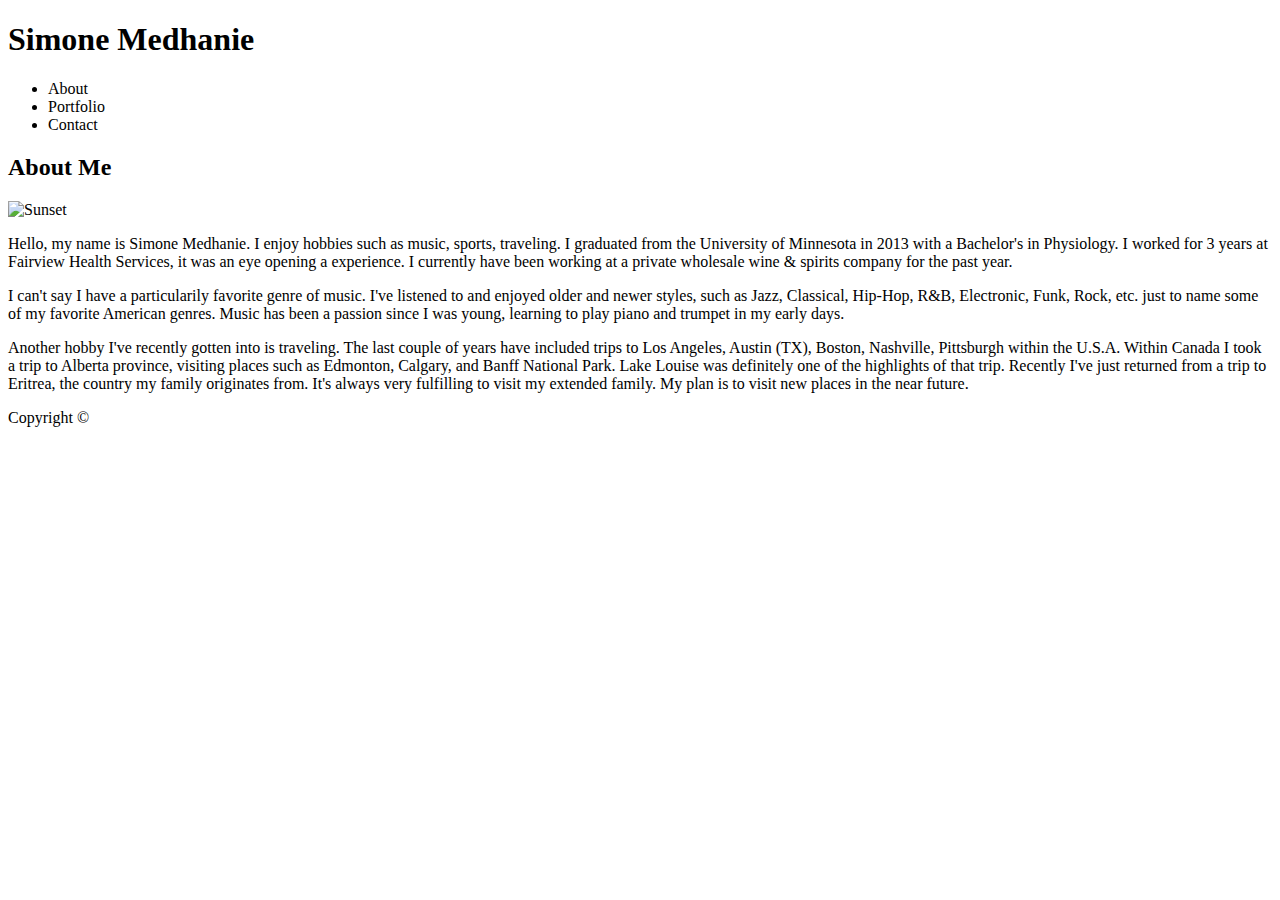
==== index.html @ 36f01762 "image add-on" ====
<!DOCTYPE html>
<html lang="en-us">

<head>
    <meta charset="UTF-8">
    <title>About Me</title>
</head>


<body>

    <header>
     
        <h1>Simone Medhanie</h1>

        <ul>
            <li>About</li>
            <li>Portfolio</li>
            <li>Contact</li>
        </ul>

    </header>

    <div id="about_me">
        <h2>About Me</h2>
    </div>

    <div class="info">

        <img src="https://picsum.photos/200/200/?image=896" alt="Sunset">
        <p>
            Hello, my name is Simone Medhanie. I enjoy hobbies such as music, sports, traveling. I graduated from the University of Minnesota in 2013 with a Bachelor's in Physiology. I worked for 3 years at Fairview Health Services, it was an eye opening a experience. I currently have been working at a private wholesale wine & spirits company for the past year.
        </p>

        <p>
            I can't say I have a particularily favorite genre of music. I've listened to and enjoyed older and newer styles, such as Jazz, Classical, Hip-Hop, R&B, Electronic, Funk, Rock, etc. just to name some of my favorite American genres. Music has been a passion since I was young, learning to play piano and trumpet in my early days. 
        </p>

        <p>
                Another hobby I've recently gotten into is traveling.  The last couple of years have included trips to Los Angeles, Austin (TX), Boston, Nashville, Pittsburgh within the U.S.A.  Within Canada I took a trip to Alberta province, visiting places such as Edmonton, Calgary, and Banff National Park. Lake Louise was definitely one of the highlights of that trip. Recently I've just returned from a trip to Eritrea, the country my family originates from. It's always very fulfilling to visit my extended family. My plan is to visit new places in the near future.
        </p>

    </div>

    
    <footer>
        Copyright © 
    </footer>

</body>

</html>
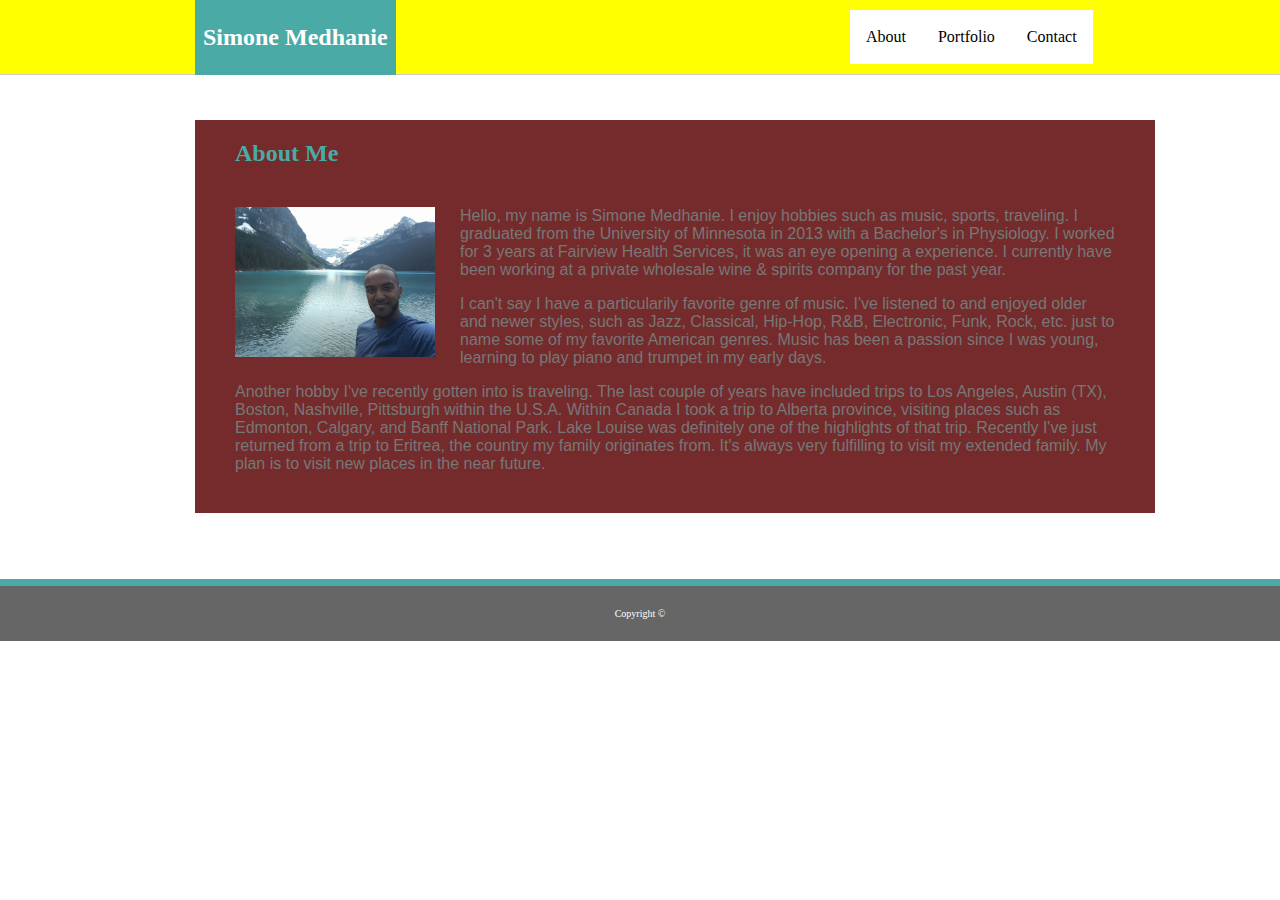
==== commit 76fcdae2: "update/image add-on" ====
--- a/index.html
+++ b/index.html
@@ -4,48 +4,54 @@
 <head>
     <meta charset="UTF-8">
     <title>About Me</title>
+    <link rel="stylesheet" type="text/css" href="assets/css/style.css">
+    
 </head>
 
 
 <body>
 
-    <header>
-     
-        <h1>Simone Medhanie</h1>
-
+    <div class="header">  <!--color #ffffff-->
+        <div class="name">
+            <h2>Simone Medhanie</h2>
+        </div>
         <ul>
-            <li>About</li>
-            <li>Portfolio</li>
-            <li>Contact</li>
+            <li><a href="contact.html">Contact</a></li>
+            <li><a href="portfolio.html">Portfolio</a></li>
+            <li><a href="index.html">About</a></li>
         </ul>
-
-    </header>
-
-    <div id="about_me">
-        <h2>About Me</h2>
-    </div>
-
-    <div class="info">
-
-        <img src="https://picsum.photos/200/200/?image=896" alt="Sunset">
-        <p>
-            Hello, my name is Simone Medhanie. I enjoy hobbies such as music, sports, traveling. I graduated from the University of Minnesota in 2013 with a Bachelor's in Physiology. I worked for 3 years at Fairview Health Services, it was an eye opening a experience. I currently have been working at a private wholesale wine & spirits company for the past year.
-        </p>
-
-        <p>
-            I can't say I have a particularily favorite genre of music. I've listened to and enjoyed older and newer styles, such as Jazz, Classical, Hip-Hop, R&B, Electronic, Funk, Rock, etc. just to name some of my favorite American genres. Music has been a passion since I was young, learning to play piano and trumpet in my early days. 
-        </p>
-
-        <p>
-                Another hobby I've recently gotten into is traveling.  The last couple of years have included trips to Los Angeles, Austin (TX), Boston, Nashville, Pittsburgh within the U.S.A.  Within Canada I took a trip to Alberta province, visiting places such as Edmonton, Calgary, and Banff National Park. Lake Louise was definitely one of the highlights of that trip. Recently I've just returned from a trip to Eritrea, the country my family originates from. It's always very fulfilling to visit my extended family. My plan is to visit new places in the near future.
-        </p>
 
     </div>
 
+    <div class="container">
+
+            <div class="content">
+                    <h2>About Me</h2>
+                </div>
+            
+                <div class="story">
+            <img src="assets/images/IMG_20170608_153212.jpg" alt="Lake Louise" />
+        
+            
+                <p>
+                    Hello, my name is Simone Medhanie. I enjoy hobbies such as music, sports, traveling. I graduated from the University of Minnesota in 2013 with a Bachelor's in Physiology. I worked for 3 years at Fairview Health Services, it was an eye opening a experience. I currently have been working at a private wholesale wine & spirits company for the past year.
+                </p>
+
+                <p>
+                    I can't say I have a particularily favorite genre of music. I've listened to and enjoyed older and newer styles, such as Jazz, Classical, Hip-Hop, R&B, Electronic, Funk, Rock, etc. just to name some of my favorite American genres. Music has been a passion since I was young, learning to play piano and trumpet in my early days. 
+                </p>
+
+                <p>
+                        Another hobby I've recently gotten into is traveling.  The last couple of years have included trips to Los Angeles, Austin (TX), Boston, Nashville, Pittsburgh within the U.S.A.  Within Canada I took a trip to Alberta province, visiting places such as Edmonton, Calgary, and Banff National Park. Lake Louise was definitely one of the highlights of that trip. Recently I've just returned from a trip to Eritrea, the country my family originates from. It's always very fulfilling to visit my extended family. My plan is to visit new places in the near future.
+                </p>
+            </div>
+            
+    </div>
+
     
-    <footer>
-        Copyright © 
-    </footer>
+    <div class="footer">
+        <p class="copyright">Copyright ©</p> 
+    </div>
 
 </body>
 
--- a/assets/css/style.css
+++ b/assets/css/style.css
@@ -0,0 +1,96 @@
+body {
+    margin: 0px auto;
+}
+.header {
+   color: #ffffff;
+   font-family: Georgia, 'Times New Roman', Times, serif;
+   top: 0px;
+   padding: 10px;
+   background: yellow;
+   border-bottom: 1px solid #cccccc;
+}
+
+.name {
+    position: relative;
+    top: -10px;
+    padding: 4px 8px 4px 8px;
+    left: 185px;
+    background-color: #4aaaa5;
+    float: left;
+}
+
+.container {
+    width: 960px;
+    margin: 35px 195px 50px 195px;
+    display: inline-block;
+    background: #752b2b;
+    border: #dddddd;
+}
+
+ul {
+    position: relative;
+    right: 14%;
+    list-style-type: none;
+    margin: 0;
+    padding: 0;
+    overflow: hidden;
+}
+
+li {
+    border-right: 1px solid black;
+
+    
+}
+li:last-child {border-right: none;}
+li a {
+    background: #ffffff;
+    float: right;
+    display: block;
+    top: 0px;
+    padding: 18px 16px;
+    margin-bottom: 0px 10px;
+    color: black;
+    text-decoration: none;
+
+}
+
+a:hover {
+    background: #eeeeee;
+}
+.content {
+    clear: both;
+    font-family: Georgia, 'Times New Roman', Times, serif;
+    color: #4aaaa5;
+    margin: 20px 40px;
+}
+
+.story {
+    font-family: Arial, Helvetica, sans-serif;
+    color: #777777;
+    margin: 40px;
+}
+
+img {
+    width: 200px;
+    height: 150px;
+    float: left;
+    margin-right: 25px;
+}
+
+.footer {
+    font-family: Georgia, 'Times New Roman', Times, serif;
+    position: relative;
+    background-color: #666666; 
+    padding: 12px;
+    bottom: -16px;
+    border-top: 7px solid #4aaaa5;
+    margin-right: 0px;
+    margin-left: 0px;
+}
+
+.copyright {
+    text-align: center;
+    font-size: 10px;
+    color: #ffffff;
+}
+
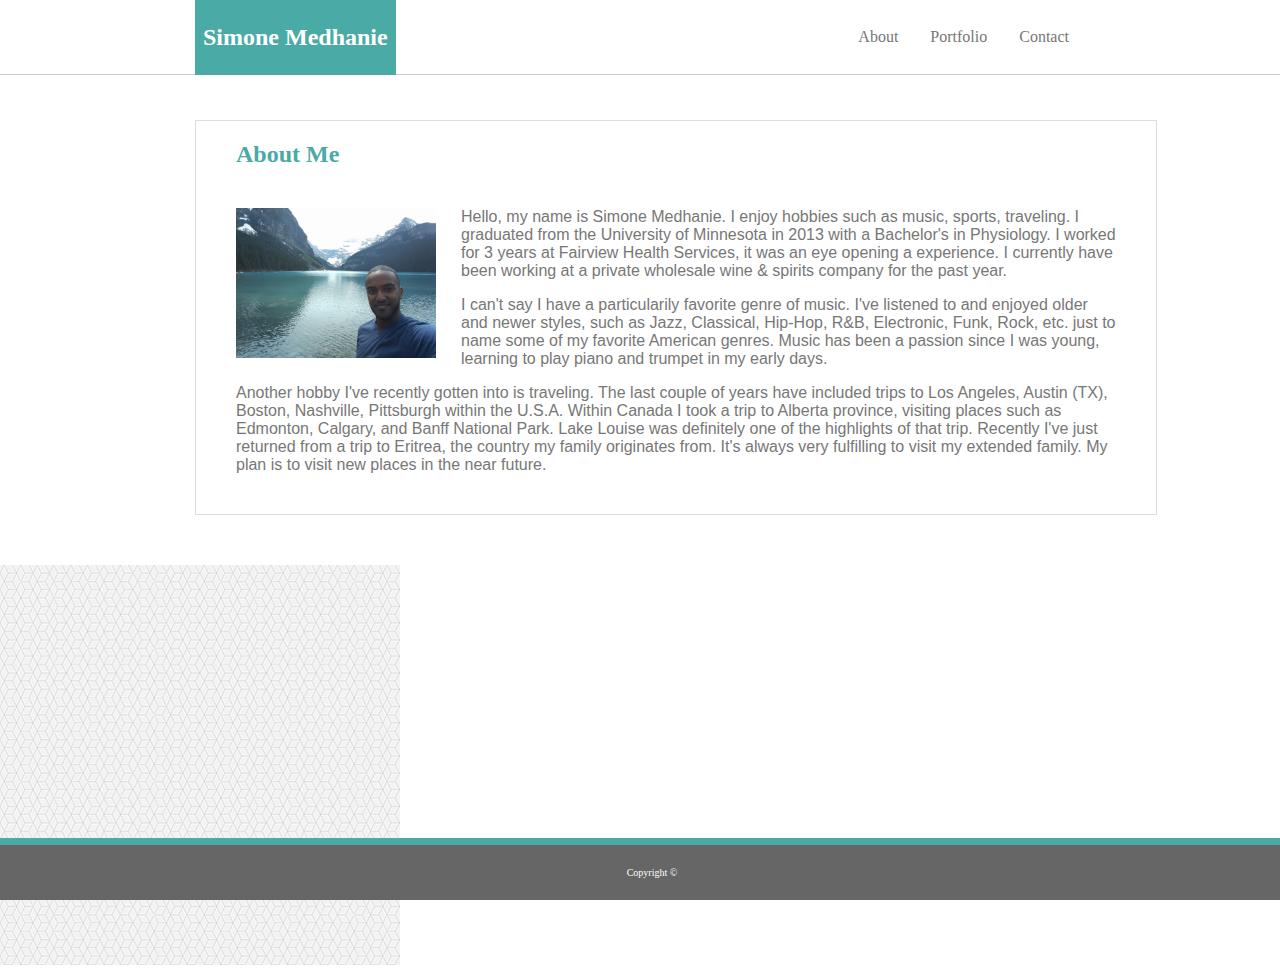
==== commit b19e96c8: "removed zip folder, added correct file" ====
--- a/index.html
+++ b/index.html
@@ -30,7 +30,7 @@
                 </div>
             
                 <div class="story">
-            <img src="assets/images/IMG_20170608_153212.jpg" alt="Lake Louise" />
+            <img id="portrait" src="assets/images/IMG_20170608_153212.jpg" alt="Lake Louise" />
         
             
                 <p>
@@ -53,6 +53,10 @@
         <p class="copyright">Copyright ©</p> 
     </div>
 
+    <div class="background">
+        <img src="assets/images/qbkls.png" alt="Background" />
+    </div>    
+
 </body>
 
 </html>--- a/assets/css/style.css
+++ b/assets/css/style.css
@@ -1,12 +1,13 @@
 body {
     margin: 0px auto;
+    background: 
 }
 .header {
    color: #ffffff;
    font-family: Georgia, 'Times New Roman', Times, serif;
    top: 0px;
    padding: 10px;
-   background: yellow;
+   background: #ffffff;
    border-bottom: 1px solid #cccccc;
 }
 
@@ -23,25 +24,19 @@
     width: 960px;
     margin: 35px 195px 50px 195px;
     display: inline-block;
-    background: #752b2b;
-    border: #dddddd;
+    background: #ffffff;
+    border: 1px solid #dddddd;
 }
 
 ul {
     position: relative;
-    right: 14%;
+    right: 185px;
     list-style-type: none;
     margin: 0;
     padding: 0;
     overflow: hidden;
 }
 
-li {
-    border-right: 1px solid black;
-
-    
-}
-li:last-child {border-right: none;}
 li a {
     background: #ffffff;
     float: right;
@@ -49,7 +44,7 @@
     top: 0px;
     padding: 18px 16px;
     margin-bottom: 0px 10px;
-    color: black;
+    color: #777777;
     text-decoration: none;
 
 }
@@ -70,7 +65,7 @@
     margin: 40px;
 }
 
-img {
+#portrait {
     width: 200px;
     height: 150px;
     float: left;
@@ -79,13 +74,12 @@
 
 .footer {
     font-family: Georgia, 'Times New Roman', Times, serif;
-    position: relative;
+    position: fixed;
     background-color: #666666; 
     padding: 12px;
-    bottom: -16px;
+    bottom: 0px;
     border-top: 7px solid #4aaaa5;
-    margin-right: 0px;
-    margin-left: 0px;
+    width: 100%;
 }
 
 .copyright {
@@ -94,3 +88,5 @@
     color: #ffffff;
 }
 
+
+
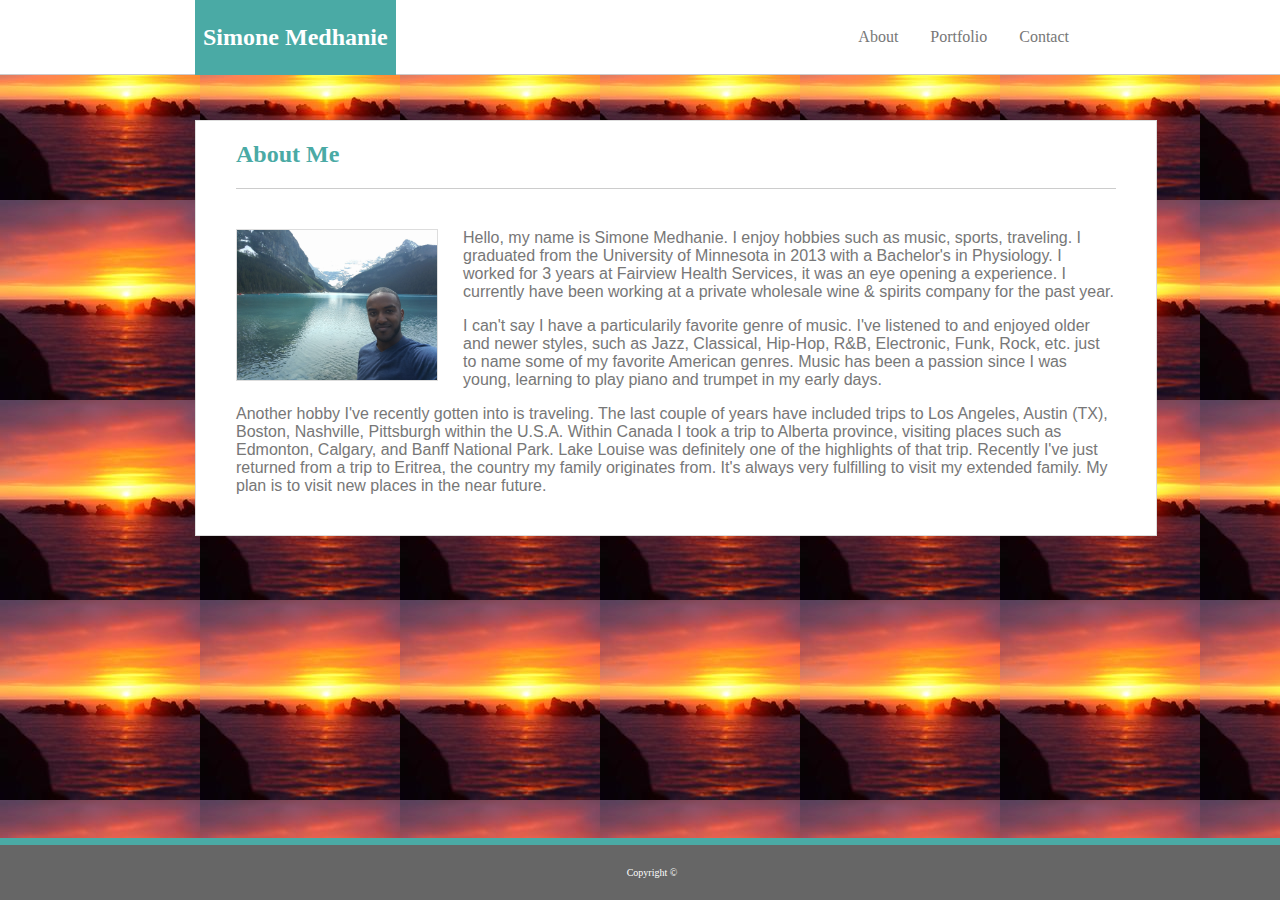
==== commit 064df680: "addon images" ====
--- a/index.html
+++ b/index.html
@@ -5,7 +5,6 @@
     <meta charset="UTF-8">
     <title>About Me</title>
     <link rel="stylesheet" type="text/css" href="assets/css/style.css">
-    
 </head>
 
 
@@ -26,13 +25,13 @@
     <div class="container">
 
             <div class="content">
-                    <h2>About Me</h2>
-                </div>
+                <h2>About Me</h2>
+            </div>
             
-                <div class="story">
-            <img id="portrait" src="assets/images/IMG_20170608_153212.jpg" alt="Lake Louise" />
+            <div class="story">
+                <img id="portrait" src="assets/images/IMG_20170608_153212.jpg" alt="Lake Louise" />
+    
         
-            
                 <p>
                     Hello, my name is Simone Medhanie. I enjoy hobbies such as music, sports, traveling. I graduated from the University of Minnesota in 2013 with a Bachelor's in Physiology. I worked for 3 years at Fairview Health Services, it was an eye opening a experience. I currently have been working at a private wholesale wine & spirits company for the past year.
                 </p>
@@ -53,10 +52,6 @@
         <p class="copyright">Copyright ©</p> 
     </div>
 
-    <div class="background">
-        <img src="assets/images/qbkls.png" alt="Background" />
-    </div>    
-
 </body>
 
 </html>--- a/assets/css/style.css
+++ b/assets/css/style.css
@@ -1,7 +1,9 @@
 body {
     margin: 0px auto;
-    background: 
+    background-image: url(/assets/images/download.jpg);
 }
+
+
 .header {
    color: #ffffff;
    font-family: Georgia, 'Times New Roman', Times, serif;
@@ -57,6 +59,7 @@
     font-family: Georgia, 'Times New Roman', Times, serif;
     color: #4aaaa5;
     margin: 20px 40px;
+    border-bottom: 1px solid #cccccc;
 }
 
 .story {
@@ -70,6 +73,7 @@
     height: 150px;
     float: left;
     margin-right: 25px;
+    border: 1px solid #dddddd;
 }
 
 .footer {
@@ -88,5 +92,16 @@
     color: #ffffff;
 }
 
+.box input {
+    width: 99%;
+}
 
-
+input[type=submit] {
+    width: 100px;
+    height: 35px;
+    color: #ffffff;
+    background: #4aaaa5;
+    border: none;
+    margin: 0;
+    padding: 0;
+}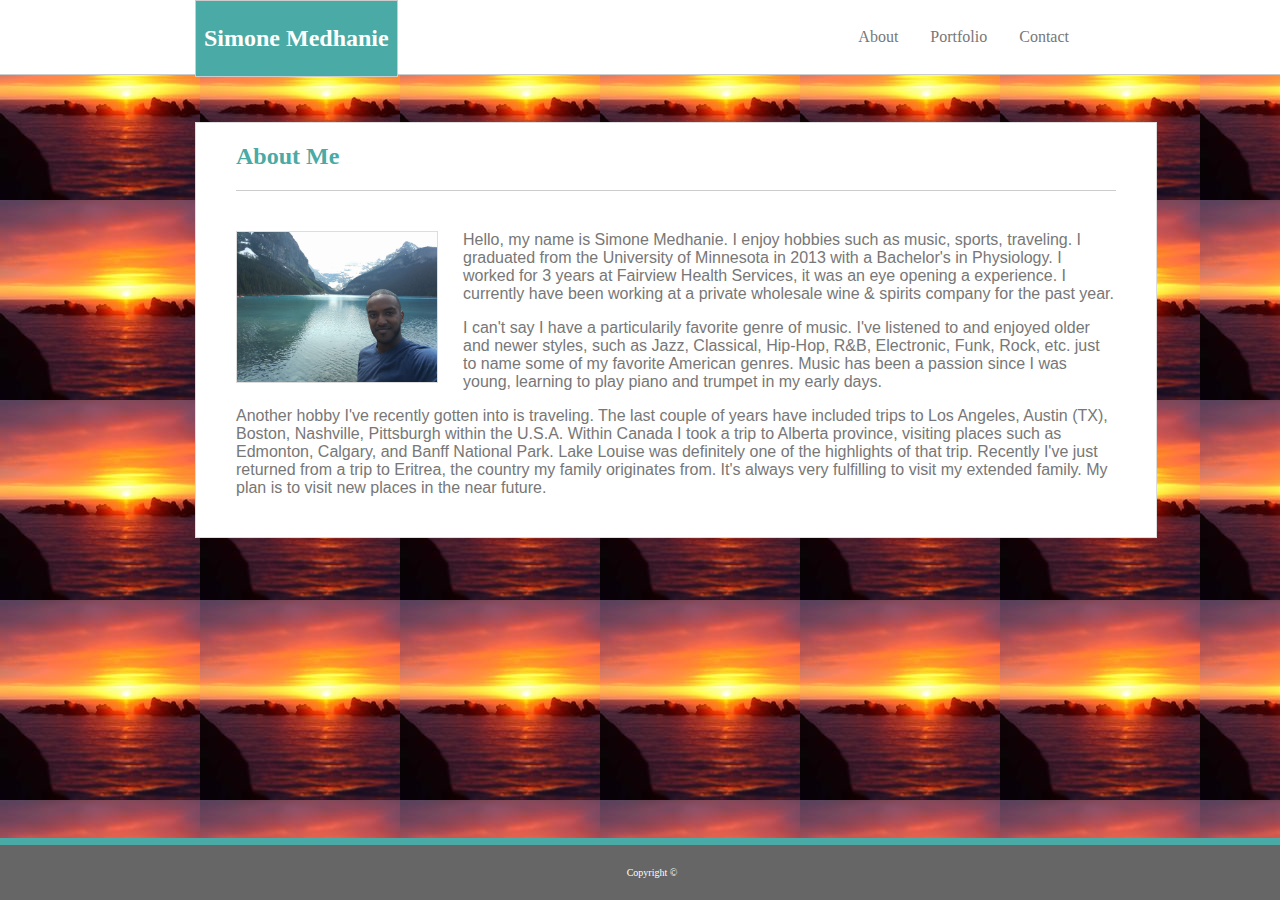
==== commit c5a3741f: "final submission" ====
--- a/index.html
+++ b/index.html
@@ -9,6 +9,7 @@
 
 
 <body>
+    <!--background image would not render-->
 
     <div class="header">  <!--color #ffffff-->
         <div class="name">
--- a/assets/css/style.css
+++ b/assets/css/style.css
@@ -1,6 +1,7 @@
 body {
     margin: 0px auto;
     background-image: url(/assets/images/download.jpg);
+    background-color: #dddddd;
 }
 
 
@@ -19,6 +20,7 @@
     padding: 4px 8px 4px 8px;
     left: 185px;
     background-color: #4aaaa5;
+    border: 1px solid #cccccc;
     float: left;
 }
 
@@ -96,12 +98,48 @@
     width: 99%;
 }
 
+.box {
+    font-family: Arial, Helvetica, sans-serif;
+    color: #777777;
+}
+
+input {
+    font-family: Arial, Helvetica, sans-serif;
+    color: #777777;
+    padding: 4px;
+    margin-top: 10px;
+    margin-bottom: 10px;
+}
 input[type=submit] {
     width: 100px;
     height: 35px;
     color: #ffffff;
     background: #4aaaa5;
     border: none;
-    margin: 0;
+    margin-top: 75px;
     padding: 0;
+}
+
+section {
+    color: #ffffff;
+    background: #4aaaa5;
+    font-family: Arial, Helvetica, sans-serif;
+    font-size: 20px;
+    text-align: center;
+    padding: 8px;
+    width: 100%;
+    margin: 10% 5%;
+    position: relative;
+    
+}
+
+.photos {
+    float: left;
+}
+
+.image {
+    margin: 10px;
+    padding: 10px;
+    width: 250px;
+    height: 187px;
 }